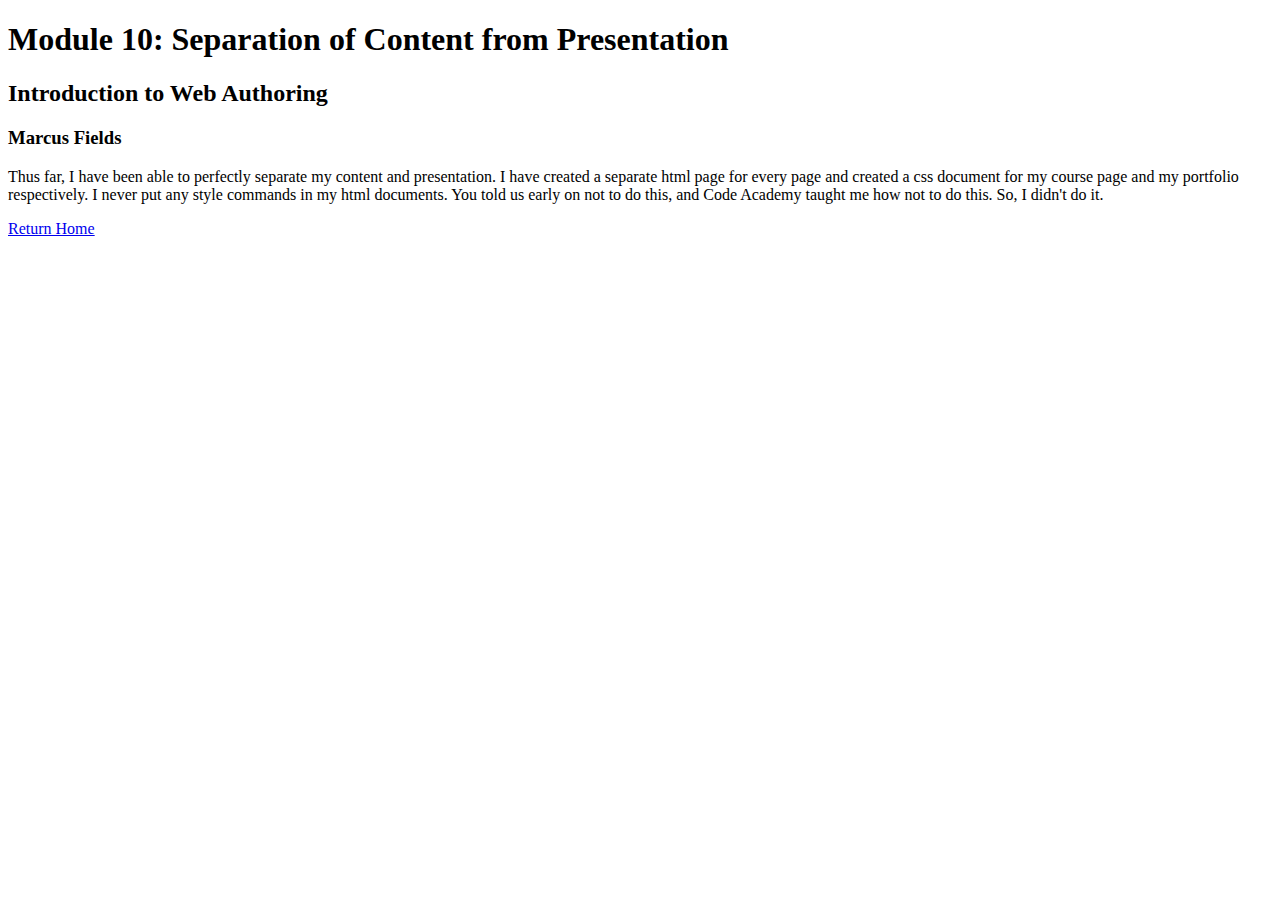
==== modules/module10.html @ cf130bc4 "module 10" ====
<!DOCTYPE html>
<html>
<head>
<title>
Module 10
</title>
</head>
<body>
<h1>
Module 10: Separation of Content from Presentation
</h1>
<h2>
Introduction to Web Authoring
</h2>
<h3>
Marcus Fields
</h3>
<p>
Thus far, I have been able to perfectly separate my content and presentation. I have created a separate html page for every page and created a css document for my course page and my portfolio respectively. I never put any style commands in my html documents. You told us early on not to do this, and Code Academy taught me how not to do this. So, I didn't do it.
</p>
<a href="index.html">Return Home</a>
</body>
</html>
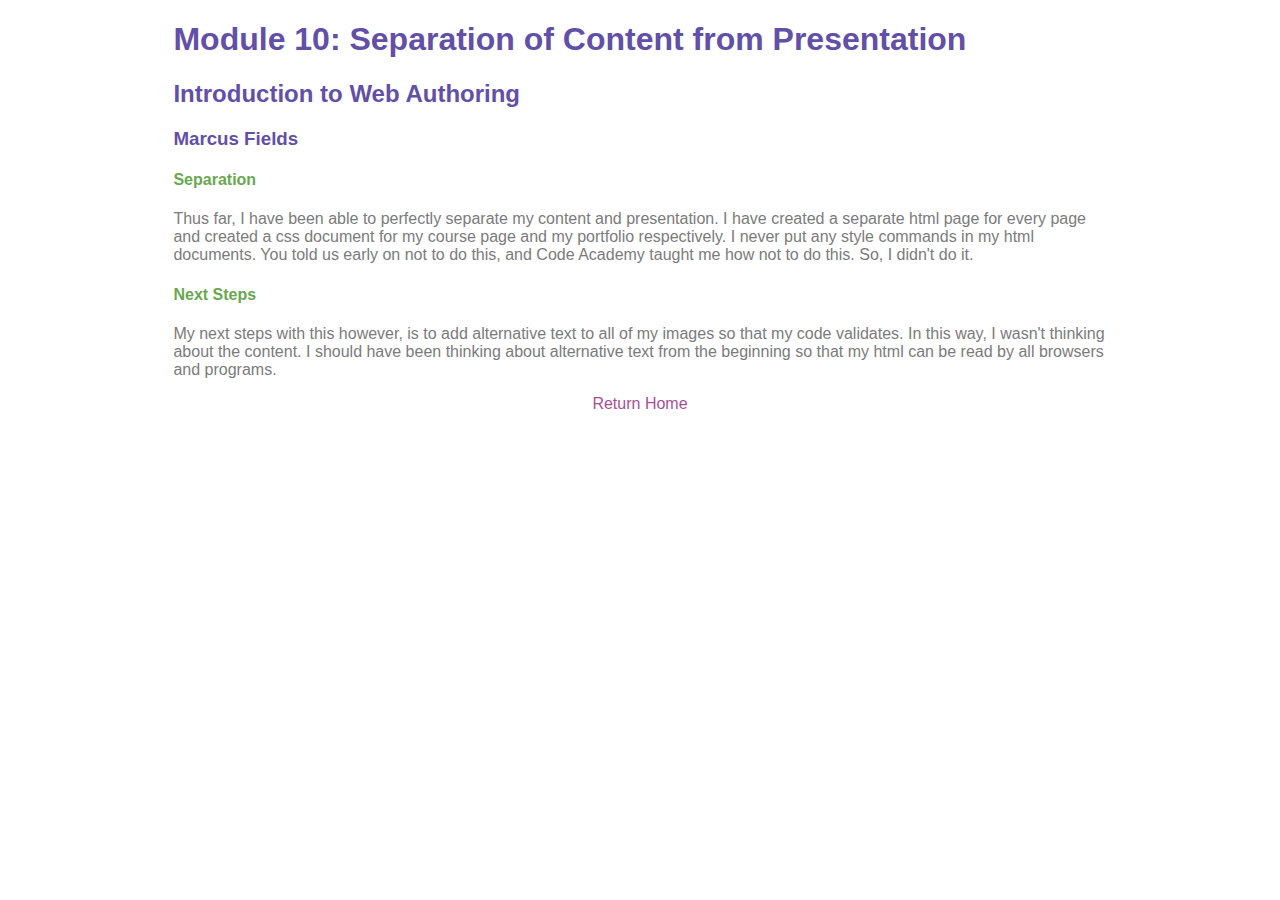
==== commit 874011ab: "finished" ====
--- a/modules/module10.html
+++ b/modules/module10.html
@@ -4,6 +4,7 @@
 <title>
 Module 10
 </title>
+<link rel="stylesheet" href="modules.css">
 </head>
 <body>
 <h1>
@@ -15,9 +16,12 @@
 <h3>
 Marcus Fields
 </h3>
-<p>
+  <h4>Separation</h4>
+  <p>
 Thus far, I have been able to perfectly separate my content and presentation. I have created a separate html page for every page and created a css document for my course page and my portfolio respectively. I never put any style commands in my html documents. You told us early on not to do this, and Code Academy taught me how not to do this. So, I didn't do it.
 </p>
-<a href="index.html">Return Home</a>
+  <h4>Next Steps</h4>
+  <p>My next steps with this however, is to add alternative text to all of my images so that my code validates. In this way, I wasn't thinking about the content. I should have been thinking about alternative text from the beginning so that my html can be read by all browsers and programs.</p>
+<a class="home" href="http://fieldsm9.github.io/wra210/">Return Home</a>
 </body>
 </html>--- a/modules/modules.css
+++ b/modules/modules.css
@@ -0,0 +1,40 @@
+* {
+  font-family: Arial, sans-serif;
+  margin-left: auto;
+  margin-right: auto;
+  width: 90%;
+}
+
+h1 {
+  color: #624fa8;
+}
+
+h2 {
+  color: #624fa8;
+}
+
+h3 {
+  color: #624fa8;
+}
+
+h4 {
+  color: #69a84f;
+}
+
+p {
+  color: #7b7b7b;
+}
+
+a {
+  color: #a84f94;
+  text-decoration: none;
+}
+
+a:hover {
+    font-weight: bold;
+}
+
+.home {
+  display:block;
+  text-align:center
+}